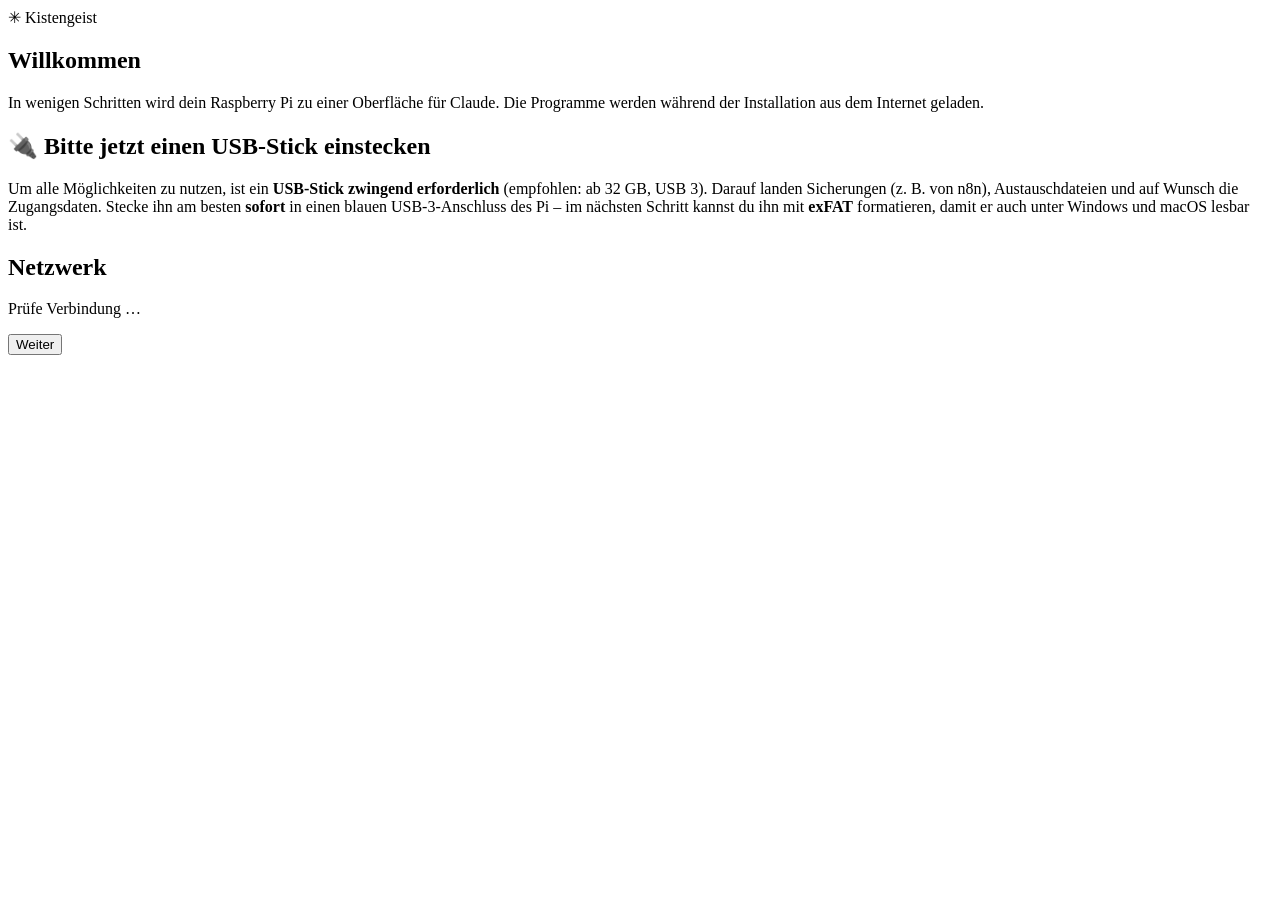
==== stage-claude/00-install/files/rootfs/opt/kistengeist/wizard/static/index.html @ 9814842b "Kistengeist: Windows-Installer, Ein-Befehl-Installer und Einrichtungscode Übernahme des Stands von C" ====
<!doctype html>
<html lang="de">
<head>
<meta charset="utf-8">
<meta name="viewport" content="width=device-width, initial-scale=1">
<title>Kistengeist einrichten</title>
<link rel="stylesheet" href="/style.css">
</head>
<body>
<header class="top">
  <div class="brand"><span class="logo" aria-hidden="true">✳</span> Kistengeist <span class="muted" id="version"></span></div>
  <ol class="steps" id="steps" aria-label="Fortschritt"></ol>
</header>

<main>
  <!-- Einrichtungscode (Schutz gegen andere Geräte im Netz) -->
  <section class="page" id="code-gate" hidden>
    <h1>Einrichtungscode</h1>
    <p class="lead">Damit niemand anderes im Netz deinen Pi einrichten kann, gib bitte den <strong>Einrichtungscode</strong> ein (10 Zeichen). Du findest ihn am Bildschirm des Pi (der QR-Code dort enthält ihn schon), im Fenster des Windows-Werkzeugs bzw. in der Datei <code>Kistengeist-Code.txt</code> auf deinem Desktop oder am Ende der Ausgabe von <code>install.sh</code>.</p>
    <form class="card" id="code-form">
      <label>Einrichtungscode <input id="code-input" autocomplete="off" autocapitalize="characters" maxlength="14" placeholder="z. B. K7M2Q9XAPR"></label>
      <p class="error" id="code-error" role="alert"></p>
      <div class="actions"><span></span><button type="submit">Weiter</button></div>
    </form>
  </section>

  <!-- 1: Willkommen / Netzwerk -->
  <section class="page" id="page-welcome">
    <h1>Willkommen</h1>
    <p class="lead">In wenigen Schritten wird dein Raspberry Pi zu einer Oberfläche für Claude. Die Programme werden während der Installation aus dem Internet geladen.</p>
    <div class="card notice">
      <h2>🔌 Bitte jetzt einen USB-Stick einstecken</h2>
      <p>Um alle Möglichkeiten zu nutzen, ist ein <strong>USB-Stick zwingend erforderlich</strong> (empfohlen: ab 32 GB, USB 3). Darauf landen Sicherungen (z. B. von n8n), Austauschdateien und auf Wunsch die Zugangsdaten. Stecke ihn am besten <strong>sofort</strong> in einen blauen USB-3-Anschluss des Pi – im nächsten Schritt kannst du ihn mit <strong>exFAT</strong> formatieren, damit er auch unter Windows und macOS lesbar ist.</p>
    </div>
    <div class="card" id="net-card">
      <h2>Netzwerk</h2>
      <p id="net-status">Prüfe Verbindung …</p>
      <div id="wifi-form" hidden>
        <p>Der Pi hat noch kein Internet. Wähle dein WLAN:</p>
        <label>WLAN <select id="wifi-ssid"></select></label>
        <label>oder Name eingeben <input id="wifi-ssid-manual" autocomplete="off" maxlength="32"></label>
        <label>WLAN-Passwort <input id="wifi-password" type="password" autocomplete="off" maxlength="63"></label>
        <button class="secondary" id="wifi-connect">Verbinden</button>
        <p class="hint" id="wifi-hint"></p>
      </div>
    </div>
    <div class="actions"><span></span><button id="welcome-next">Weiter</button></div>
  </section>

  <!-- 1b: Rechtliches (Pflicht vor jeder Installation) -->
  <section class="page" id="page-legal" hidden>
    <h1 id="legal-title">Rechtliche Hinweise</h1>
    <p class="lead" id="legal-intro"></p>
    <div class="card legal-text" id="legal-text" tabindex="0" aria-label="Rechtliche Hinweise"></div>
    <div class="card" id="legal-checks"></div>
    <p class="hint" id="legal-version"></p>
    <div class="actions"><button class="secondary" data-back>Zurück</button><button id="legal-next" disabled>Zustimmen und weiter</button></div>
  </section>

  <!-- 1c: USB-Stick -->
  <section class="page" id="page-usb" hidden>
    <h1>USB-Stick</h1>
    <p class="lead">Wähle den Stick, den Kistengeist dauerhaft als Datenspeicher nutzen soll. Er wird im Benutzerordner als <code>USB-Stick</code> eingebunden.</p>
    <div class="card">
      <div id="usb-list"><p>Suche USB-Sticks …</p></div>
      <button class="secondary" id="usb-refresh">Erneut suchen</button>
    </div>
    <div class="card" id="usb-options" hidden>
      <h2>Formatieren</h2>
      <label class="check"><input type="checkbox" id="usb-format" checked>
        Stick mit <strong>exFAT</strong> formatieren <span class="hint">(empfohlen; lesbar unter Windows, macOS und Linux)</span></label>
      <label>Bezeichnung des Sticks <input id="usb-label" maxlength="11" value="KISTENGEIST" autocomplete="off"></label>
      <label class="check danger" id="usb-confirm-row"><input type="checkbox" id="usb-confirm">
        Ich habe verstanden: <strong>Alle Daten auf diesem Stick werden gelöscht.</strong> Wichtige Dateien habe ich vorher gesichert.</label>
      <p class="hint">Formatiert wird erst während der Installation, nicht schon jetzt. Das Systemlaufwerk (Speicherkarte) wird hier nie angezeigt.</p>
    </div>
    <p class="error" id="usb-error" role="alert"></p>
    <div class="actions"><button class="secondary" data-back>Zurück</button><button id="usb-next">Weiter</button></div>
  </section>

  <!-- 2: Zugangsart -->
  <section class="page" id="page-mode" hidden>
    <h1>Wie willst du Kistengeist benutzen?</h1>
    <div class="choices" role="radiogroup" aria-label="Zugangsart">
      <label class="choice"><input type="radio" name="mode" value="desktop">
        <strong>Nur Bildschirm</strong><span>Monitor, Tastatur und Maus am Pi.</span></label>
      <label class="choice"><input type="radio" name="mode" value="rdp">
        <strong>Nur Fernzugriff</strong><span>Ohne Monitor; Bedienung vom PC, Mac oder Handy aus.</span></label>
      <label class="choice"><input type="radio" name="mode" value="both" checked>
        <strong>Beides</strong><span>Monitor am Pi, und aus der Ferne siehst du denselben Bildschirm.</span></label>
    </div>
    <div id="remote-choice">
      <h2>Fernzugriff über</h2>
      <div class="choices" role="radiogroup" aria-label="Fernzugriff">
        <label class="choice"><input type="radio" name="remote" value="browser" checked>
          <strong>Browser (empfohlen)</strong><span>Einfach <code>https://kistengeist.local:8443</code> in Chrome, Edge oder Firefox öffnen – keine Zusatzsoftware. Ton und Mikrofon laufen über den Browser.</span></label>
        <label class="choice"><input type="radio" name="remote" value="rdp">
          <strong>Remotedesktop (RDP)</strong><span>Mit „Remotedesktopverbindung“ (Windows) bzw. „Windows App“ (Mac, Handy).</span></label>
      </div>
    </div>
    <div class="actions"><button class="secondary" data-back>Zurück</button><button data-next>Weiter</button></div>
  </section>

  <!-- 3: Module -->
  <section class="page" id="page-modules" hidden>
    <h1>Module</h1>
    <p class="lead">Grau hinterlegte Module sind für deine Zugangsart nötig. Alles andere kannst du an- oder abwählen.</p>
    <div id="module-list"></div>
    <div class="actions"><button class="secondary" data-back>Zurück</button><button data-next>Weiter</button></div>
  </section>

  <!-- 3b: Internet, Webserver und n8n -->
  <section class="page" id="page-internet" hidden>
    <h1>Internet und n8n</h1>
    <p class="lead">Hier richtest du ein, wie der Pi aus dem Internet erreichbar ist und mit welchem Konto n8n startet. Nimm dir 10 Minuten Zeit – wir gehen Schritt für Schritt vor.</p>

    <div class="card" id="inet-web">
      <h2>1. Erreichbarkeit</h2>
      <div class="choices" role="radiogroup" aria-label="Erreichbarkeit">
        <label class="choice"><input type="radio" name="net" value="dyndns" checked>
          <strong>Aus dem Internet – kostenlose eigene Adresse (DynDNS)</strong><span>z. B. https://meinpi.ipv64.net mit echtem HTTPS-Zertifikat. Anbieter wählbar: ipv64.net, dynv6, No-IP oder DuckDNS. Am Router werden die Ports 80 und 443 freigegeben (Anleitung unten und in der Zugangsdaten-Datei).</span></label>
        <label class="choice"><input type="radio" name="net" value="tailscale">
          <strong>Aus dem Internet – Tailscale Funnel</strong><span>Ohne Portfreigabe; funktioniert auch bei DS-Lite (z. B. Vodafone Kabel, viele Glasfaseranschlüsse). Kostenloses Tailscale-Konto nötig.</span></label>
        <label class="choice"><input type="radio" name="net" value="lan">
          <strong>Nur im Heimnetz</strong><span>Nichts wird nach außen geöffnet. Webhooks aus dem Internet funktionieren dann nicht.</span></label>
      </div>

      <div id="guide-dyndns">
        <h2>Welcher Anbieter?</h2>
        <div class="choices" role="radiogroup" aria-label="DynDNS-Anbieter">
          <label class="choice"><input type="radio" name="ddns" value="ipv64" checked>
            <strong>ipv64.net (empfohlen)</strong><span>Deutscher Anbieter, Konto mit E-Mail. Gratis 3 Adressen, z. B. meinpi.ipv64.net oder meinpi.home64.de.</span></label>
          <label class="choice"><input type="radio" name="ddns" value="dynv6">
            <strong>dynv6</strong><span>Komplett kostenlos, Konto mit E-Mail, gute IPv6-Unterstützung. Z. B. meinpi.dynv6.net.</span></label>
          <label class="choice"><input type="radio" name="ddns" value="noip">
            <strong>No-IP</strong><span>Gratis 1 Adresse, z. B. meinpi.ddns.net. Achtung: Die Gratis-Adresse muss alle 30 Tage per E-Mail-Link bestätigt werden.</span></label>
          <label class="choice"><input type="radio" name="ddns" value="duckdns">
            <strong>DuckDNS</strong><span>Anmeldung mit Google, GitHub, X oder Reddit. Z. B. meinpi.duckdns.org.</span></label>
        </div>

        <div class="ddns-guide" id="guide-ipv64">
          <h2>So bekommst du deine Adresse bei ipv64.net</h2>
          <ol class="steps-guide">
            <li>Öffne auf deinem PC oder Handy <a href="https://ipv64.net/account" target="_blank" rel="noopener">ipv64.net/account</a>, lege ein kostenloses Konto an und bestätige die E-Mail von ipv64.</li>
            <li>Öffne oben das Menü <strong>„DynDNS“</strong>, gib einen Wunschnamen ein (z. B. <code>meinpi</code>), wähle dahinter eine Domain (z. B. <code>ipv64.net</code> oder <code>home64.de</code>) und lege die Adresse an.</li>
            <li>Klicke in der Liste auf deine neue Adresse. In ihren Einstellungen steht der <strong>„Domain Update Token“</strong> – kopiere ihn (der „Account Update Token“ geht auch).</li>
            <li>Trage unten die komplette Adresse (z. B. <code>meinpi.ipv64.net</code>) und den Token ein und klicke <strong>„Prüfen“</strong>.</li>
          </ol>
          <p class="hint">Gratis-Konten haben ein Tageslimit für Aktualisierungen. Der Pi meldet sich deshalb nur, wenn sich deine Internet-Adresse ändert (und einmal am Tag) – das reicht locker.</p>
        </div>
        <div class="ddns-guide" id="guide-dynv6" hidden>
          <h2>So bekommst du deine Adresse bei dynv6</h2>
          <ol class="steps-guide">
            <li>Öffne <a href="https://dynv6.com" target="_blank" rel="noopener">dynv6.com</a>, klicke <strong>„Sign up“</strong>, lege mit E-Mail und Passwort ein Konto an und bestätige die E-Mail.</li>
            <li>Gib auf der Startseite einen Wunschnamen ein (z. B. <code>meinpi</code>), wähle die Domain (z. B. <code>dynv6.net</code>) und klicke <strong>„Go!“</strong>. Die Adresse steht dann unter <strong>„My Zones“</strong>.</li>
            <li>Öffne oben rechts dein Konto-Menü › <strong>„Keys“</strong>. Bei den <strong>HTTP Tokens</strong> auf „Details“ klicken und den Token kopieren.</li>
            <li>Trage unten die komplette Adresse (z. B. <code>meinpi.dynv6.net</code>) und den Token ein und klicke <strong>„Prüfen“</strong>.</li>
          </ol>
        </div>
        <div class="ddns-guide" id="guide-noip" hidden>
          <h2>So bekommst du deine Adresse bei No-IP</h2>
          <ol class="steps-guide">
            <li>Öffne <a href="https://www.noip.com/sign-up" target="_blank" rel="noopener">noip.com</a>, wähle das kostenlose Konto (<strong>„Free“</strong>) und bestätige die E-Mail von No-IP.</li>
            <li>Gehe im Konto zu <strong>„DDNS &amp; Remote Access“ › „No-IP Hostnames“</strong> › <strong>„Create Hostname“</strong>. Wunschnamen eingeben (z. B. <code>meinpi</code>), eine Gratis-Domain wählen (z. B. <code>ddns.net</code>), Typ „A“ lassen (bei DS-Lite stattdessen „AAAA“ / IPv6 wählen), „Dynamic DNS“ aktivieren.</li>
            <li>Klicke <strong>„Create With DDNS Key“</strong> (oder später bei der Adresse auf „DDNS Key“) › <strong>„Generate DDNS Key“</strong>. Es erscheinen ein <strong>Benutzername</strong> und ein <strong>Passwort</strong> – nur dieses eine Mal. Beides kopieren.</li>
            <li>Trage unten die komplette Adresse (z. B. <code>meinpi.ddns.net</code>), Benutzername und Passwort des DDNS-Keys ein und klicke <strong>„Prüfen“</strong>.</li>
          </ol>
          <p class="hint"><strong>Wichtig:</strong> No-IP schickt alle 30 Tage eine E-Mail „Confirm your hostname“. Klicke darin auf den Link – sonst schaltet No-IP die Gratis-Adresse ab. Das kann der Pi nicht für dich erledigen; ohne diese Pflicht: ipv64.net oder dynv6.</p>
        </div>
        <div class="ddns-guide" id="guide-duckdns" hidden>
          <h2>So bekommst du deine DuckDNS-Adresse</h2>
          <ol class="steps-guide">
            <li>Öffne auf deinem PC oder Handy <a href="https://www.duckdns.org" target="_blank" rel="noopener">www.duckdns.org</a> und melde dich oben rechts an – mit einem bestehenden Konto bei Google, GitHub, X (Twitter) oder Reddit. Ein eigenes Passwort für DuckDNS brauchst du nicht.</li>
            <li>Gib unter <strong>„domains“</strong> einen Wunschnamen ein (z. B. <code>meinpi</code>) und klicke <strong>„add domain“</strong>. Ist der Name vergeben, wähle einen anderen.</li>
            <li>Kopiere oben auf der Seite den <strong>„token“</strong> (sieht aus wie <code>a1b2c3d4-…</code>).</li>
            <li>Trage unten die Adresse (z. B. <code>meinpi.duckdns.org</code>) und den Token ein und klicke <strong>„Prüfen“</strong>.</li>
          </ol>
        </div>

        <label>Deine Adresse <input id="ddns-host" autocomplete="off" placeholder="meinpi.ipv64.net" maxlength="253"></label>
        <label id="ddns-token-row">Token <input id="ddns-token" autocomplete="off" placeholder="Token hier einfügen" maxlength="200"></label>
        <div id="ddns-key-rows" hidden>
          <label>Benutzername des DDNS-Keys <input id="ddns-user" autocomplete="off" maxlength="128"></label>
          <label>Passwort des DDNS-Keys <input id="ddns-pass" type="password" autocomplete="off" maxlength="128"></label>
        </div>
        <button class="secondary" id="ddns-test">Prüfen</button>
        <p class="hint" id="ddns-result" aria-live="polite"></p>
        <label class="check"><input type="checkbox" id="ddns-v6">
          Mein Anschluss ist DS-Lite – nur die IPv6-Adresse eintragen <span class="hint">(dann von außen nur über IPv6 erreichbar; bei ipv64 und No-IP bleibt eine alte IPv4 beim Anbieter stehen – dort im Konto löschen bzw. bei No-IP den Typ „AAAA“ nehmen)</span></label>
        <h2>Danach am Router (FRITZ!Box)</h2>
        <ol class="steps-guide">
          <li>Öffne <code>http://fritz.box</code> und melde dich an.</li>
          <li><strong>Heimnetz › Netzwerk</strong> › beim Gerät <code>kistengeist</code> auf „Bearbeiten“ › <strong>„IPv4-Adresse dauerhaft zuweisen“</strong> (ältere Versionen: „Diesem Netzwerkgerät immer die gleiche IPv4-Adresse zuweisen“).</li>
          <li><strong>Internet › Freigaben › Portfreigaben</strong> › „Gerät für Freigaben hinzufügen“ › Gerät <code>kistengeist</code>.</li>
          <li>„Neue Freigabe“ › „Portfreigabe“ › „Andere Anwendung“, TCP, Port <strong>80</strong> (an Gerät, bis Port und extern gleich) – dann dasselbe für <strong>443</strong>. Bei beiden Freigaben das Häkchen <strong>„Freigabe aktivieren für IPv4“ und „… für IPv6“</strong> setzen (der Pi trägt auch seine IPv6-Adresse ein). „Übernehmen“.</li>
          <li>DS-Lite prüfen: <strong>Internet › Online-Monitor › Verbindungsdetails</strong>. Fehlt eine öffentliche IPv4 (oder steht dort 100.64.x.x / 192.0.0.x), nutze oben „DS-Lite“ oder „Tailscale Funnel“.</li>
        </ol>
        <p class="hint">Das kannst du auch nach der Installation erledigen – alles steht zusätzlich in der Datei <code>Zugangsdaten.txt</code>. Das HTTPS-Zertifikat holt der Pi automatisch, sobald die Freigaben aktiv sind.</p>
        <label>E-Mail für das HTTPS-Zertifikat (optional) <input id="acme-email" type="email" autocomplete="email" placeholder="du@example.com"></label>
        <p class="hint">Let's Encrypt schreibt nur bei Problemen mit dem Zertifikat. Hinweis: Zertifikate und damit deine Adresse werden öffentlich protokolliert.</p>
      </div>

      <div id="guide-tailscale" hidden>
        <h2>So richtest du Tailscale Funnel ein</h2>
        <ol class="steps-guide">
          <li>Öffne <a href="https://login.tailscale.com/start" target="_blank" rel="noopener">login.tailscale.com</a> und lege ein kostenloses Konto an (Anmeldung z. B. mit Google, Microsoft, GitHub oder Apple).</li>
          <li>In der Verwaltung unter <strong>DNS</strong>: „MagicDNS“ und <strong>„HTTPS Certificates“</strong> aktivieren.</li>
          <li>Unter <strong>Access controls</strong> Funnel erlauben (Tailscale schlägt die passende Ergänzung „funnel“ meist selbst vor).</li>
          <li>Unter <strong>Settings › Keys › Generate auth key</strong> einen Schlüssel erzeugen und hier einfügen (beginnt mit <code>tskey-</code>).</li>
        </ol>
        <label>Tailscale-Schlüssel <input id="ts-key" autocomplete="off" placeholder="tskey-auth-…"></label>
        <p class="hint">Der Schlüssel wird nur einmal zum Anmelden genutzt und danach gelöscht. Deine Adresse lautet später <code>https://kistengeist.&lt;dein-tailnet&gt;.ts.net</code>.</p>
      </div>
    </div>

    <div class="card" id="inet-n8n">
      <h2>2. Dein n8n-Konto</h2>
      <p>Mit diesen Angaben legt der Pi dein n8n-Besitzerkonto automatisch an. Damit meldest du dich später bei n8n an. Die Daten bleiben auf dem Pi.</p>
      <label>Vorname <input id="n8n-first" autocomplete="given-name" maxlength="50"></label>
      <label>Nachname <input id="n8n-last" autocomplete="family-name" maxlength="50"></label>
      <label>E-Mail (Anmeldename) <input id="n8n-email" type="email" autocomplete="email"></label>
      <label>Passwort <input id="n8n-pw1" type="password" autocomplete="new-password" maxlength="64"></label>
      <label>Passwort wiederholen <input id="n8n-pw2" type="password" autocomplete="new-password" maxlength="64"></label>
      <p class="hint">8–64 Zeichen, mindestens eine Ziffer und ein Großbuchstabe (Regel von n8n). Nutze ein eigenes Passwort – n8n ist ggf. aus dem Internet erreichbar.</p>
      <details>
        <summary>Optional: kostenloser n8n-Lizenzschlüssel</summary>
        <ol class="steps-guide">
          <li>Den kostenlosen Schlüssel der „Community Edition“ schaltet zusätzliche Funktionen frei (Ordner, Debug im Editor, eigene Ausführungsdaten).</li>
          <li>Nach der Installation in n8n: <strong>Einstellungen › Usage and plan › Unlock</strong> › E-Mail angeben › „Send me a free license key“ – oder, falls du schon einen Schlüssel hast, hier eintragen.</li>
        </ol>
        <label>Lizenzschlüssel (optional) <input id="n8n-license" autocomplete="off"></label>
      </details>
      <p class="hint">Claude bekommt automatisch Zugang zu n8n über MCP (in Claude Code mit <code>/mcp</code> › n8n einmal anmelden). Der MCP-Zugang ist eingeschaltet; welche Workflows Claude nutzen darf, gibst du je Workflow frei (Workflow › „…“ › Settings › „Available in MCP“).</p>
    </div>

    <div class="card">
      <h2>3. Zugangsdaten-Datei</h2>
      <p>Am Ende schreibt der Pi <code>Zugangsdaten.txt</code> in deinen Benutzerordner: Adressen, alle Ports (mit Hinweis, was am Router freizugeben ist) und deine Logins.</p>
      <label class="check"><input type="checkbox" id="file-secrets" checked>
        Passwörter und Token mit in die Datei schreiben <span class="hint">(bequem, aber jeder mit Zugriff auf die Datei kennt sie dann)</span></label>
      <label class="check"><input type="checkbox" id="file-usb">
        Zusätzlich eine Kopie auf den USB-Stick legen <span class="hint">(Achtung: der Stick ist unverschlüsselt)</span></label>
    </div>
    <p class="error" id="internet-error" role="alert"></p>
    <div class="actions"><button class="secondary" data-back>Zurück</button><button id="internet-next">Weiter</button></div>
  </section>

  <!-- 4: Konto und Region -->
  <section class="page" id="page-account" hidden>
    <h1>Konto und Region</h1>
    <div class="card">
      <h2>Passwort für Benutzer <code id="user-name">claude</code></h2>
      <p class="hint">Für die Anmeldung am Pi und per RDP. Es wird nicht gespeichert, sondern direkt im System gesetzt.</p>
      <label>Passwort <input id="pw1" type="password" autocomplete="new-password"></label>
      <label>Wiederholen <input id="pw2" type="password" autocomplete="new-password"></label>
      <p class="hint" id="pw-note"></p>
      <div id="browser-pw-row" hidden>
        <h2>Passwort für den Browser-Zugang</h2>
        <p class="hint">Damit meldest du dich unter https://kistengeist.local:8443 an. Bitte ein anderes Passwort als oben
          wählen – das obige Passwort hat Verwaltungsrechte und wird nirgends gespeichert.</p>
        <label>Browser-Passwort <input id="bpw1" type="password" autocomplete="new-password"></label>
        <label>Wiederholen <input id="bpw2" type="password" autocomplete="new-password"></label>
      </div>
      <label class="check"><input type="checkbox" id="privacy-minimal" checked>
        Datensparsam: Fehlerberichte und Umfragen von Claude Code abschalten <span class="hint">(Remote Control bleibt nutzbar)</span></label>
      <label class="check" id="autologin-row"><input type="checkbox" id="autologin" checked>
        Am Bildschirm automatisch anmelden <span class="hint">(bequem; dann ist der Schlüsselbund nicht durch ein Passwort geschützt)</span></label>
    </div>
    <div class="card">
      <h2>Region</h2>
      <label>Sprache <select id="locale"></select></label>
      <label>Tastatur <select id="keymap"></select></label>
      <label>Zeitzone <select id="timezone"></select></label>
    </div>
    <p class="error" id="account-error" role="alert"></p>
    <div class="actions"><button class="secondary" data-back>Zurück</button><button id="account-next">Weiter</button></div>
  </section>

  <!-- 5: Zusammenfassung -->
  <section class="page" id="page-summary" hidden>
    <h1>Zusammenfassung</h1>
    <div class="card" id="summary"></div>
    <p class="hint">Die Installation dauert je nach Internet 15–40 Minuten. Der Pi muss dabei eingeschaltet und online bleiben.</p>
    <p class="error" id="install-error" role="alert"></p>
    <div class="actions"><button class="secondary" data-back>Zurück</button><button id="install">Installieren</button></div>
  </section>

  <!-- 6: Fortschritt -->
  <section class="page" id="page-progress" hidden>
    <h1 id="progress-title">Installation läuft …</h1>
    <div class="progress" aria-hidden="true"><div class="bar" id="bar"></div></div>
    <p id="progress-text" aria-live="polite">Starte …</p>
    <p class="error" id="progress-error" role="alert"></p>
    <details><summary>Protokoll anzeigen</summary><pre id="log"></pre></details>
    <div class="actions"><button class="secondary" id="restart" hidden>Zurück zur Auswahl</button><button id="retry" hidden>Erneut versuchen</button></div>
  </section>

  <!-- 7: Fertig -->
  <section class="page" id="page-done" hidden>
    <h1>Fertig!</h1>
    <p class="lead">Kistengeist ist eingerichtet. Nach dem Neustart startet Claude automatisch.</p>
    <div class="card" id="done-info"></div>
    <div class="actions"><span></span><button id="reboot">Jetzt neu starten</button></div>
  </section>
</main>
<script src="/app.js"></script>
</body>
</html>
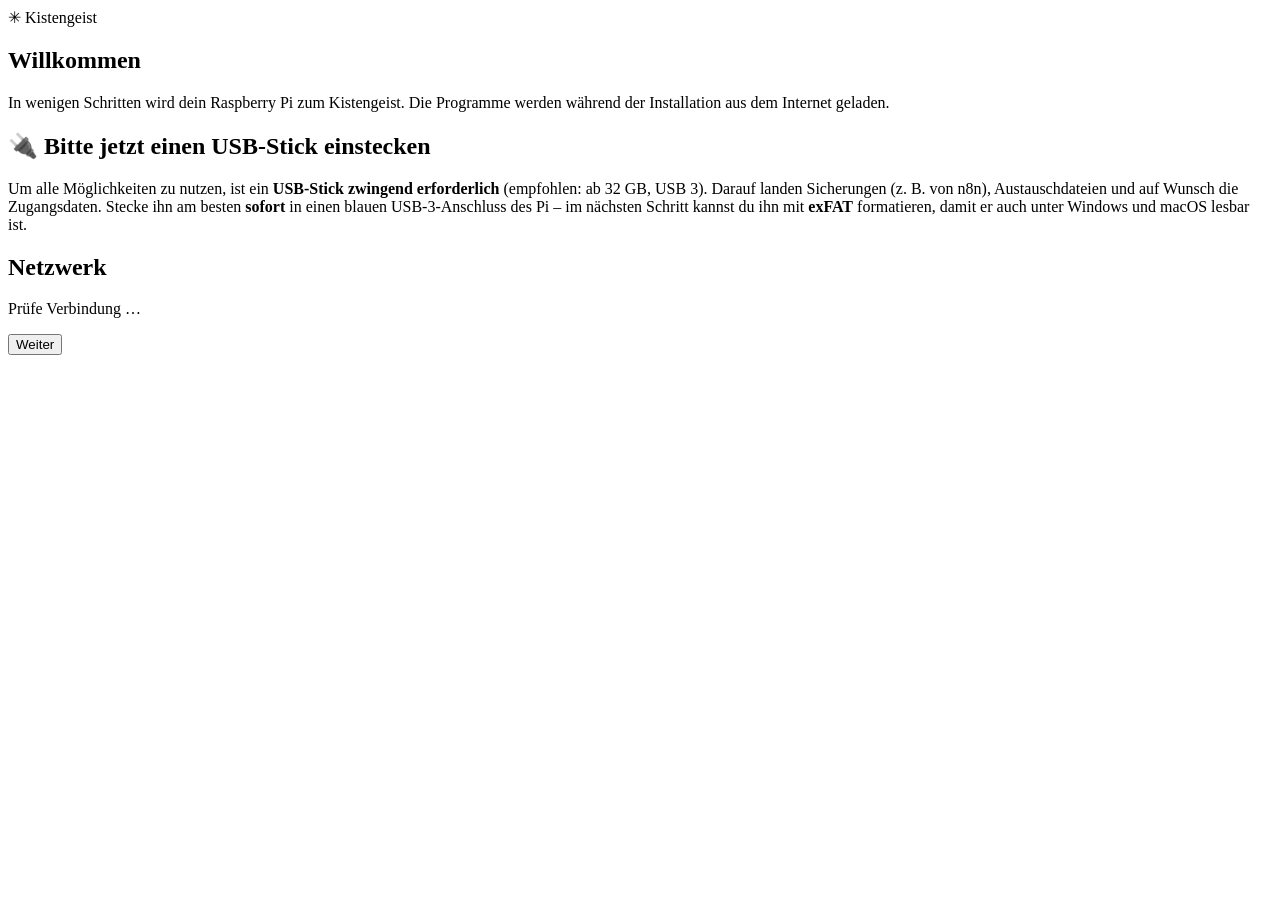
==== commit e828cf44: "Texte: Kistengeist statt Claude, wo das System gemeint ist; Mauszeiger wächst sofort mit der Schrift" ====
--- a/stage-claude/00-install/files/rootfs/opt/kistengeist/wizard/static/index.html
+++ b/stage-claude/00-install/files/rootfs/opt/kistengeist/wizard/static/index.html
@@ -5,6 +5,7 @@
 <meta name="viewport" content="width=device-width, initial-scale=1">
 <title>Kistengeist einrichten</title>
 <link rel="stylesheet" href="/style.css">
+<link rel="icon" href="data:,">
 </head>
 <body>
 <header class="top">
@@ -27,7 +28,7 @@
   <!-- 1: Willkommen / Netzwerk -->
   <section class="page" id="page-welcome">
     <h1>Willkommen</h1>
-    <p class="lead">In wenigen Schritten wird dein Raspberry Pi zu einer Oberfläche für Claude. Die Programme werden während der Installation aus dem Internet geladen.</p>
+    <p class="lead">In wenigen Schritten wird dein Raspberry Pi zum Kistengeist. Die Programme werden während der Installation aus dem Internet geladen.</p>
     <div class="card notice">
       <h2>🔌 Bitte jetzt einen USB-Stick einstecken</h2>
       <p>Um alle Möglichkeiten zu nutzen, ist ein <strong>USB-Stick zwingend erforderlich</strong> (empfohlen: ab 32 GB, USB 3). Darauf landen Sicherungen (z. B. von n8n), Austauschdateien und auf Wunsch die Zugangsdaten. Stecke ihn am besten <strong>sofort</strong> in einen blauen USB-3-Anschluss des Pi – im nächsten Schritt kannst du ihn mit <strong>exFAT</strong> formatieren, damit er auch unter Windows und macOS lesbar ist.</p>
@@ -298,7 +299,7 @@
   <!-- 7: Fertig -->
   <section class="page" id="page-done" hidden>
     <h1>Fertig!</h1>
-    <p class="lead">Kistengeist ist eingerichtet. Nach dem Neustart startet Claude automatisch.</p>
+    <p class="lead">Kistengeist ist eingerichtet. Nach dem Neustart startet Kistengeist automatisch.</p>
     <div class="card" id="done-info"></div>
     <div class="actions"><span></span><button id="reboot">Jetzt neu starten</button></div>
   </section>
